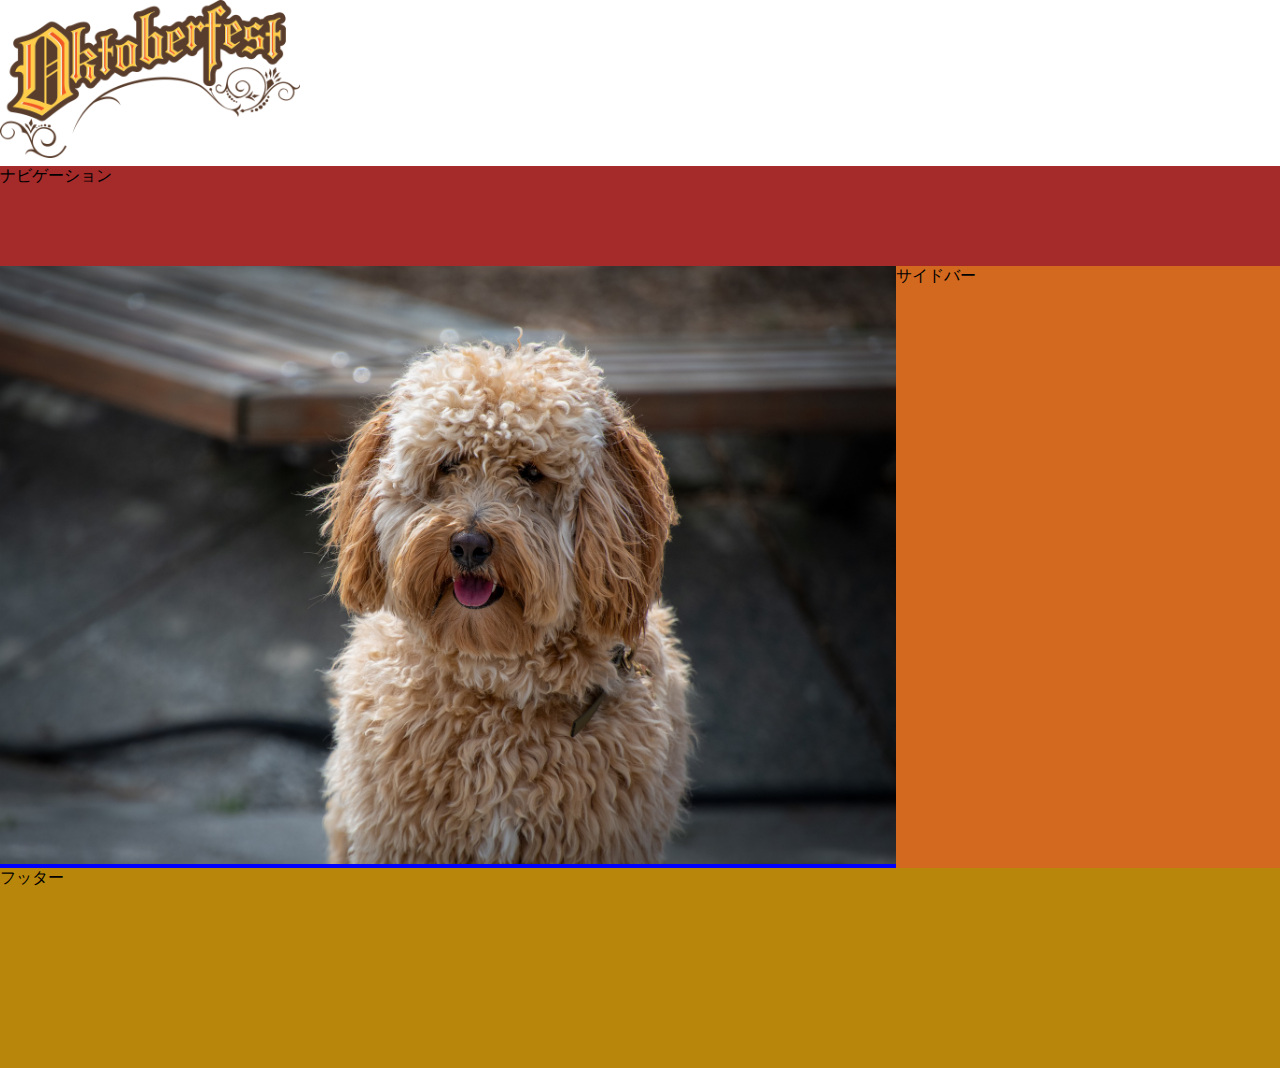
==== blog/index.html @ 2442ab07 "Add files via upload" ====
<!DOCTYPE html>
<html lang="en">
<head>
    <meta charset="UTF-8">
    <meta http-equiv="X-UA-Compatible" content="IE=edge">
    <meta name="viewport" content="width=device-width, initial-scale=1.0">
    <title>Document</title>
    <link rel="stylesheet" href="style.css">
</head>
<body>
    <div class="header">
        <h1><img src="logo.png" alt=""></h1>
    </div>
    <div class="navi">ナビゲーション</div>
    <div class="contentWrap">
        <div class="content"><img src="dog.jpg" alt=""></div>
        <div class="sideBar">サイドバー</div>
    </div>
    <div class="footer">フッター</div>
</body>
</html>
---- blog/style.css ----
*{
    margin:0;
    padding:0;
}
.header{

}
.navi{
    height:100px;
    background-color: brown;
}
.content{
    width:70%;
    background-color: blue;
}
.sideBar{
    width:30%;
    background-color: chocolate;
}
.footer{
    height:200px;
    background-color: darkgoldenrod;
}
.contentWrap{
    display:flex;
}
.content img{
    max-width: 100%;
}
.header img{
    width:300px;
}
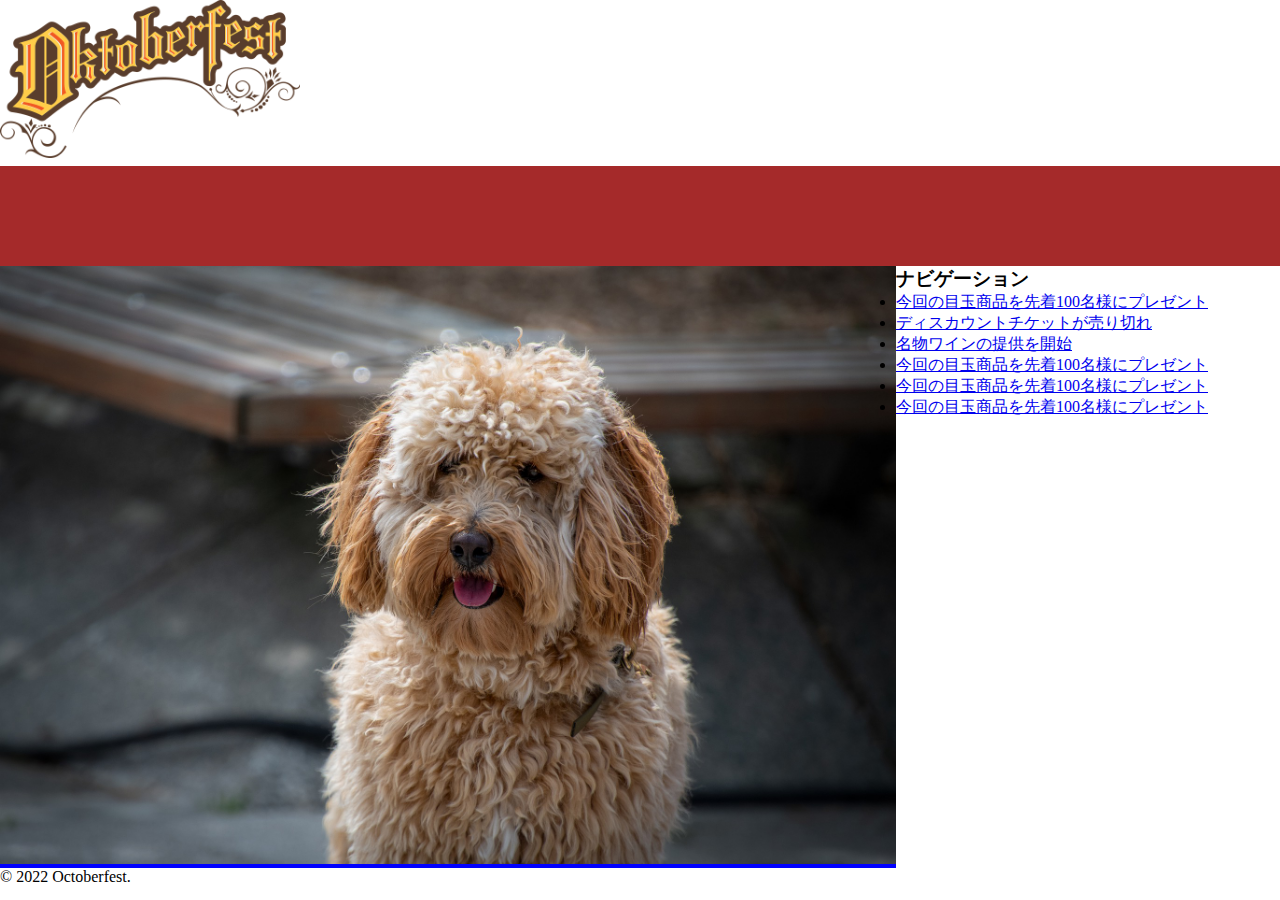
==== commit 7931e2e4: "Add files via upload" ====
--- a/blog/index.html
+++ b/blog/index.html
@@ -4,18 +4,33 @@
     <meta charset="UTF-8">
     <meta http-equiv="X-UA-Compatible" content="IE=edge">
     <meta name="viewport" content="width=device-width, initial-scale=1.0">
-    <title>Document</title>
+    <title>オクトーバーフェスト | Octoberfest</title>
     <link rel="stylesheet" href="style.css">
 </head>
 <body>
     <div class="header">
         <h1><img src="logo.png" alt=""></h1>
     </div>
-    <div class="navi">ナビゲーション</div>
+    <div class="navi">
+
+    </div>
     <div class="contentWrap">
         <div class="content"><img src="dog.jpg" alt=""></div>
-        <div class="sideBar">サイドバー</div>
+        <div class="sideBar">
+            <h3>ナビゲーション</h3>
+            <ul>
+                <li><a href="#">今回の目玉商品を先着100名様にプレゼント</a></li>
+                <li><a href="#">ディスカウントチケットが売り切れ</a></li>
+                <li><a href="#">名物ワインの提供を開始</a></li>
+                <li><a href="#">今回の目玉商品を先着100名様にプレゼント</a></li>
+                <li><a href="#">今回の目玉商品を先着100名様にプレゼント</a></li>
+                <li><a href="#">今回の目玉商品を先着100名様にプレゼント</a></li>
+            </ul>
+    
+        </div>
     </div>
-    <div class="footer">フッター</div>
+    <div class="footer">
+        <p>&copy; 2022 Octoberfest.</p>
+    </div>
 </body>
 </html>--- a/blog/style.css
+++ b/blog/style.css
@@ -15,11 +15,10 @@
 }
 .sideBar{
     width:30%;
-    background-color: chocolate;
+
 }
 .footer{
-    height:200px;
-    background-color: darkgoldenrod;
+
 }
 .contentWrap{
     display:flex;
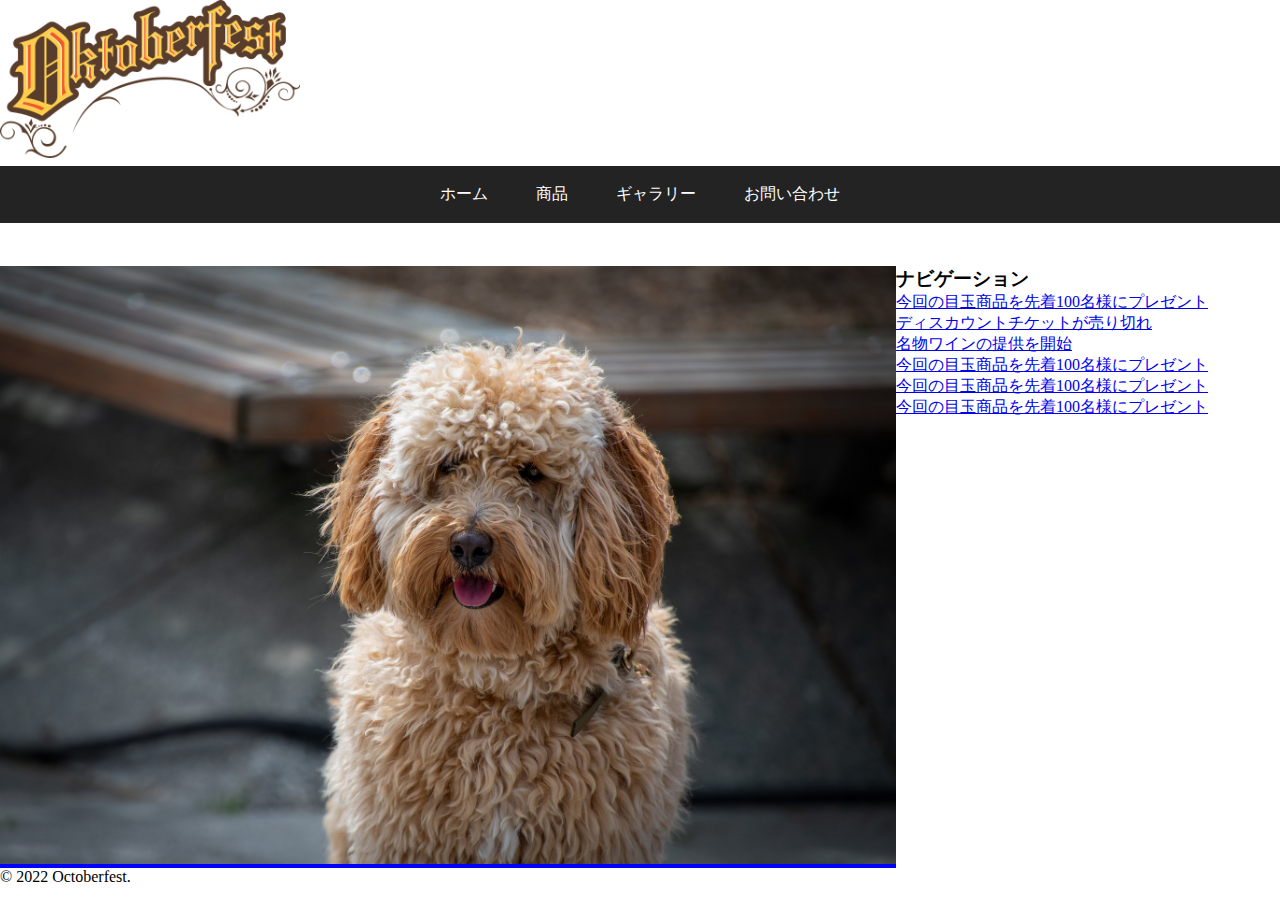
==== commit e7eb35bd: "Add files via upload" ====
--- a/blog/index.html
+++ b/blog/index.html
@@ -12,7 +12,12 @@
         <h1><img src="logo.png" alt=""></h1>
     </div>
     <div class="navi">
-
+        <ul>
+            <li><a href="#">ホーム</a></li>
+            <li><a href="#">商品</a></li>
+            <li><a href="#">ギャラリー</a></li>
+            <li><a href="#">お問い合わせ</a></li>
+        </ul>
     </div>
     <div class="contentWrap">
         <div class="content"><img src="dog.jpg" alt=""></div>
--- a/blog/style.css
+++ b/blog/style.css
@@ -2,12 +2,31 @@
     margin:0;
     padding:0;
 }
-.header{
+ul,li{
+    list-style: none;
+}
+.header {
 
 }
 .navi{
     height:100px;
-    background-color: brown;
+}
+.navi ul{
+    display: flex;
+    justify-content: center;
+    align-items: center;
+    padding: 6px;
+    background-color: rgb(35, 35, 35);
+}
+.navi a {
+	display: block;
+	border-radius: 4px;
+	padding: 12px 24px;
+	color: white;
+	text-decoration: none;
+}
+.navi li a:hover {
+	background-color: #8cae47;
 }
 .content{
     width:70%;
